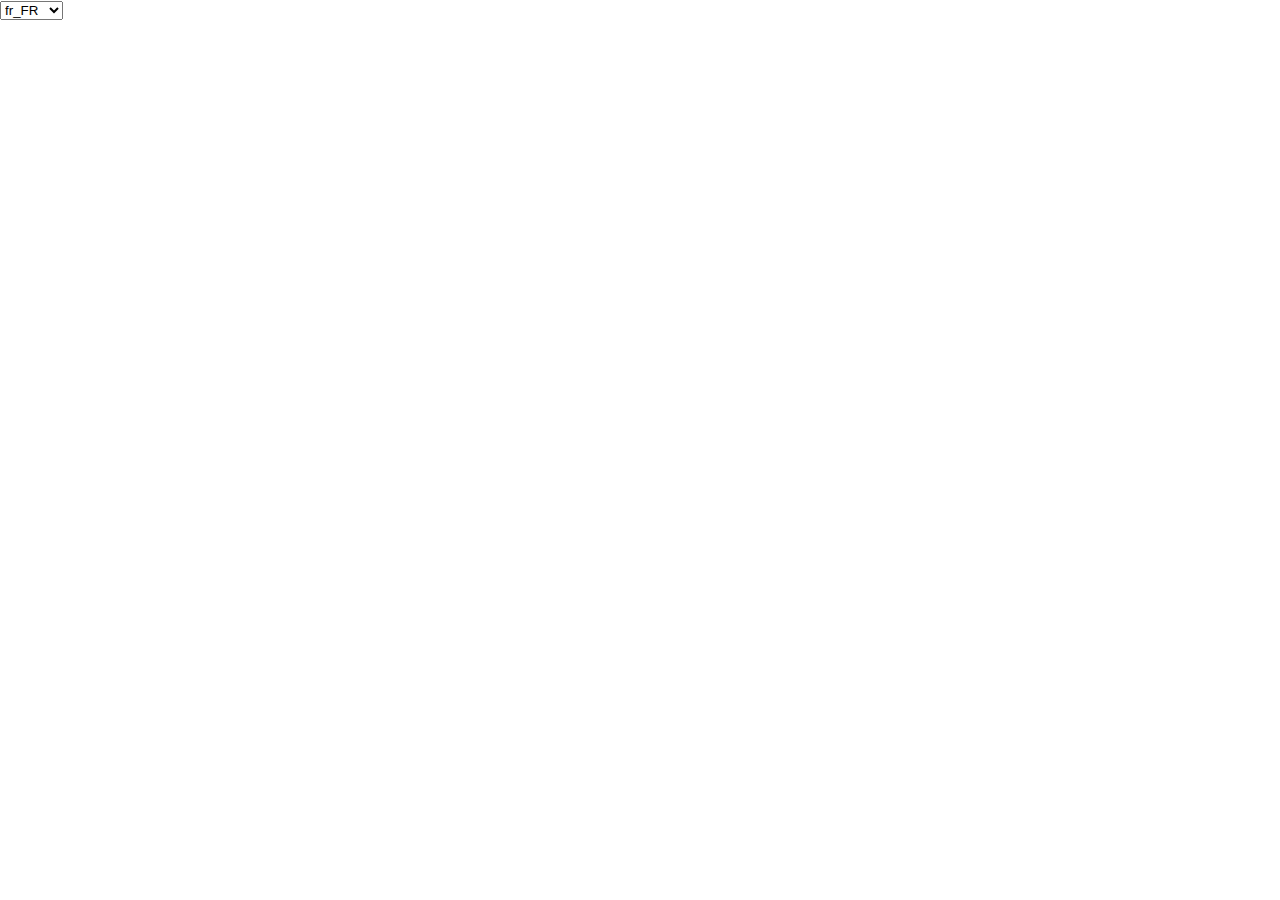
==== web/index.html @ bfd46fcc "1st commit : pre extraction" ====
<!DOCTYPE html>

<!--
  Copyright (c) 2017, rxlabz. All rights reserved. Use of this source code
  is governed by a BSD-style license that can be found in the LICENSE file.
-->

<html>
<head>
    <meta charset="utf-8">
    <meta http-equiv="X-UA-Compatible" content="IE=edge">
    <meta name="viewport" content="width=device-width, initial-scale=1.0">
    <meta name="scaffolded-by" content="https://github.com/google/stagehand">
    <title>xplor_dart_intl</title>
    <link rel="stylesheet" href="styles.css">
    <script defer src="main.dart" type="application/dart"></script>
    <script defer src="packages/browser/dart.js"></script>
</head>

<body>

  <div id="output"></div>

  <div id="console"></div>

  <select name="slctLocale" id="localeSelector">
      <option value="fr_FR">fr_FR</option>
      <option value="en_US">en_US</option>
  </select>

</body>
</html>
---- web/styles.css ----
@import url(https://fonts.googleapis.com/css?family=Roboto);

html, body {
    width: 100%;
    height: 100%;
    margin: 0;
    padding: 0;
    font-family: 'Roboto', sans-serif;
}
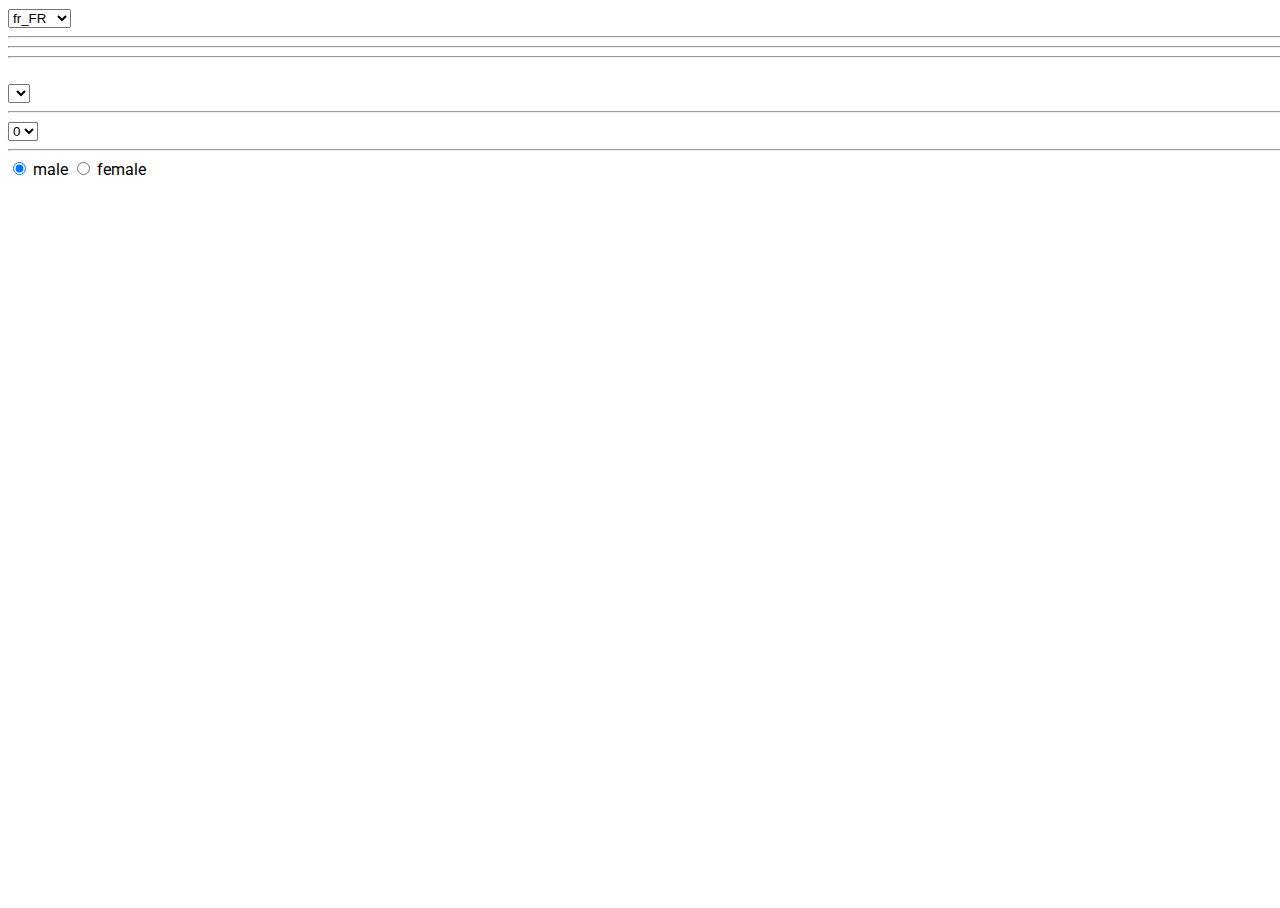
==== commit 0cc62320: "initial commit" ====
--- a/web/index.html
+++ b/web/index.html
@@ -15,18 +15,62 @@
     <link rel="stylesheet" href="styles.css">
     <script defer src="main.dart" type="application/dart"></script>
     <script defer src="packages/browser/dart.js"></script>
+    <style>
+        #colorBox{
+            width: 32px;
+            height: 32px;
+            display:inline-block;
+        }
+    </style>
 </head>
 
 <body>
 
-  <div id="output"></div>
 
-  <div id="console"></div>
+<select name="slctLocale" id="localeSelector">
+    <option value="fr" selected>fr_FR</option>
+    <option value="en">en_US</option>
+</select>
 
-  <select name="slctLocale" id="localeSelector">
-      <option value="fr_FR">fr_FR</option>
-      <option value="en_US">en_US</option>
-  </select>
+<hr>
+
+<div id="output"></div>
+
+<hr>
+
+<div id="console"></div>
+
+
+<hr>
+
+<div>
+    <select name="slctLocale" id="colorSelector"></select>
+    <span id="colorBox"></span>
+</div>
+
+<hr>
+<div>
+    <select name="plurial" id="numSelector">
+        <option selected>0</option>
+        <option>1</option>
+        <option>2</option>
+    </select>
+
+    <span id="plurialText"></span>
+</div>
+
+<hr>
+<div>
+    <label >
+    <input type="radio" value="male" name="gender" checked/>
+        male
+    </label>
+    <label >
+    <input type="radio" value="female" name="gender"/>
+        female
+    </label>
+    <span id="genderText"></span>
+</div>
 
 </body>
 </html>
--- a/web/styles.css
+++ b/web/styles.css
@@ -3,7 +3,7 @@
 html, body {
     width: 100%;
     height: 100%;
-    margin: 0;
-    padding: 0;
+    /*margin: 0;
+    padding: 0;*/
     font-family: 'Roboto', sans-serif;
 }
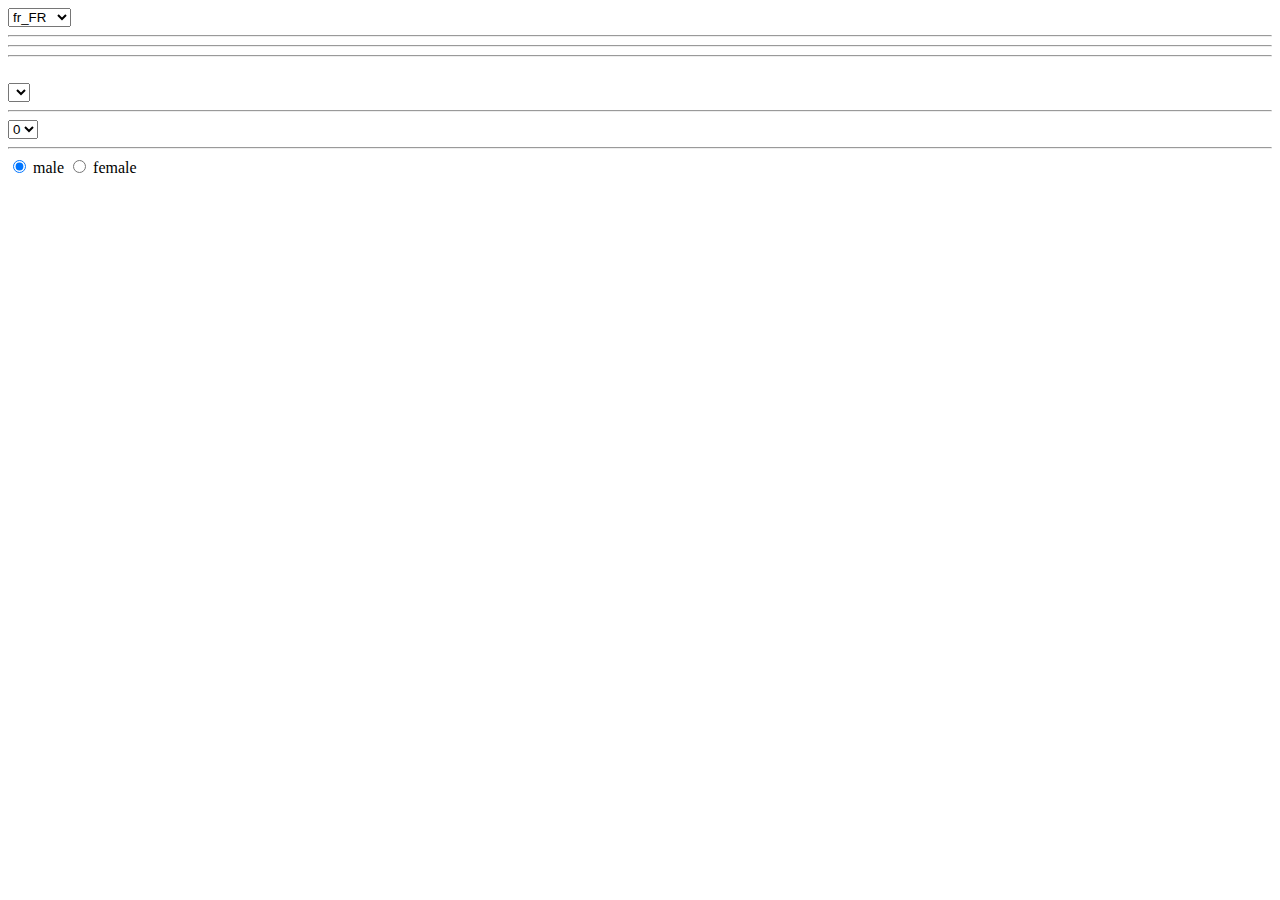
==== commit e2ff43e4: "fix deferred bundles loading" ====
--- a/web/index.html
+++ b/web/index.html
@@ -7,6 +7,7 @@
 
 <html>
 <head>
+    <base href="/lab-dart-i18n/">
     <meta charset="utf-8">
     <meta http-equiv="X-UA-Compatible" content="IE=edge">
     <meta name="viewport" content="width=device-width, initial-scale=1.0">
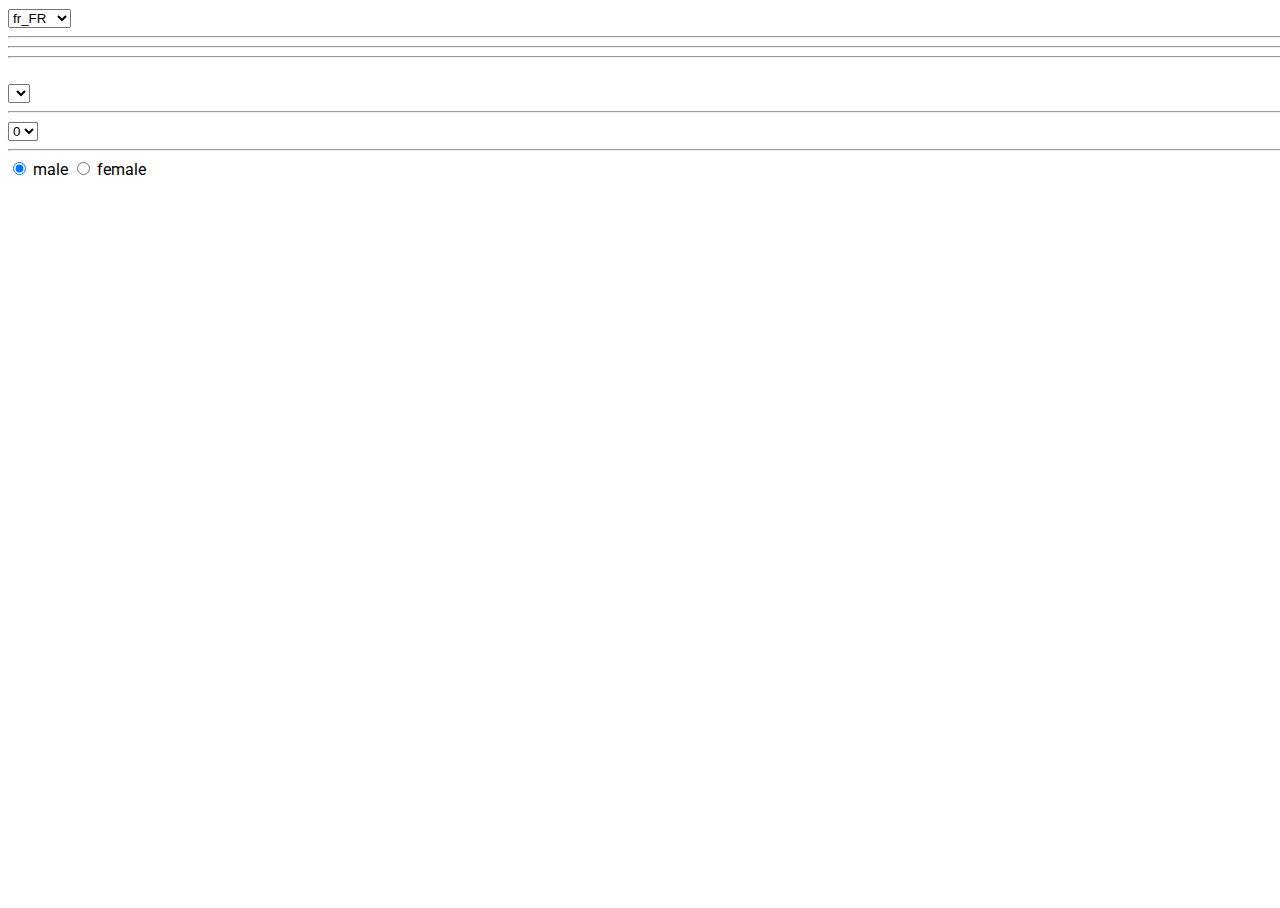
==== commit b182f02e: "fix color selector" ====
--- a/web/index.html
+++ b/web/index.html
@@ -7,7 +7,7 @@
 
 <html>
 <head>
-    <base href="/lab-dart-i18n/">
+    <!--<base href="/lab-dart-i18n/">-->
     <meta charset="utf-8">
     <meta http-equiv="X-UA-Compatible" content="IE=edge">
     <meta name="viewport" content="width=device-width, initial-scale=1.0">
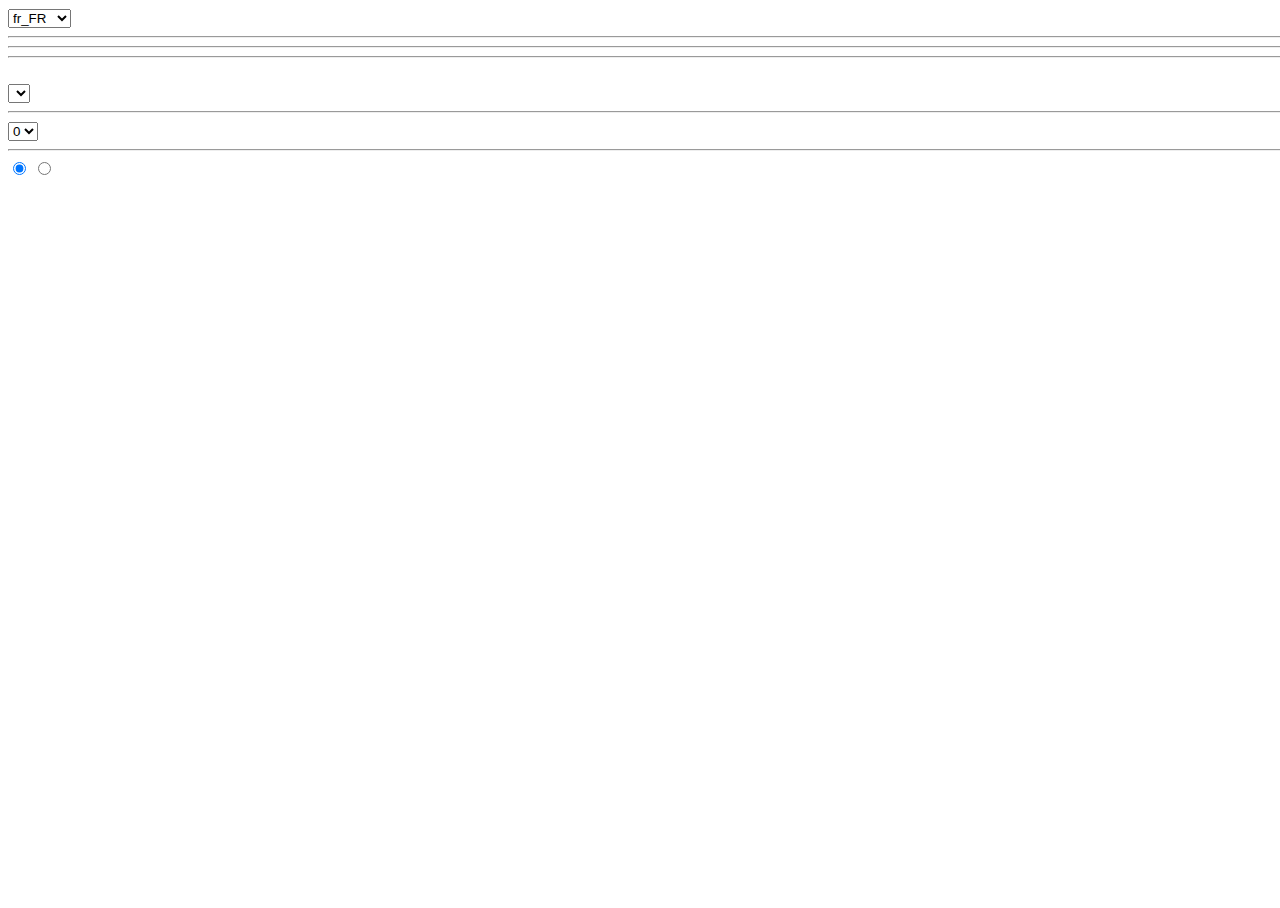
==== commit 5d3f04af: "add gender radio input locale" ====
--- a/web/index.html
+++ b/web/index.html
@@ -64,11 +64,11 @@
 <div>
     <label >
     <input type="radio" value="male" name="gender" checked/>
-        male
+        <span id="lblMale"></span>
     </label>
     <label >
     <input type="radio" value="female" name="gender"/>
-        female
+        <span id="lblFemale"></span>
     </label>
     <span id="genderText"></span>
 </div>
